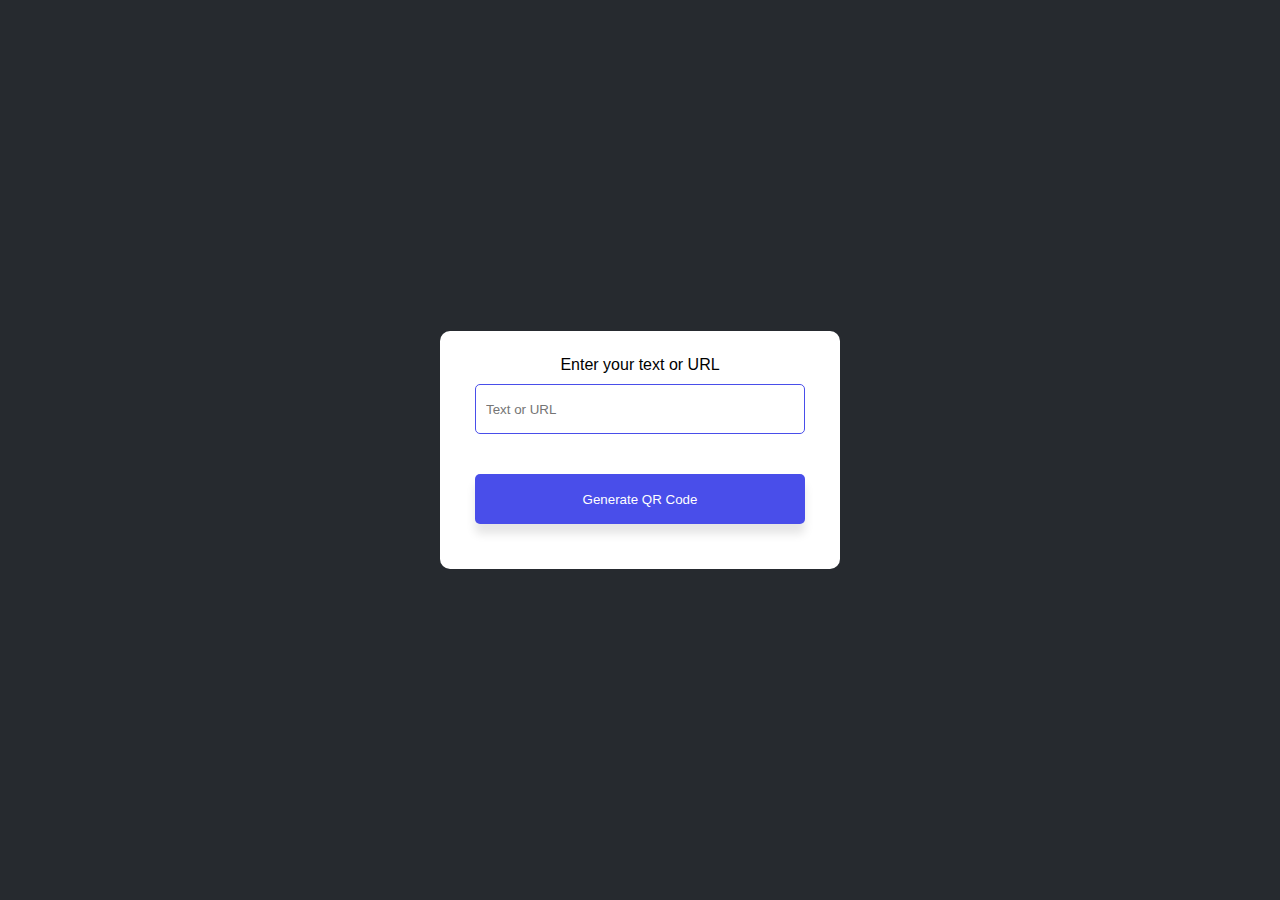
==== index.html @ d9f8846d "first" ====
<!DOCTYPE html>
<html lang="en">
<head>
    <meta charset="UTF-8">
    <meta name="viewport" content="width=device-width, initial-scale=1.0">
    <title>QR Code Generator</title>
    <link rel="stylesheet" href="style.css">
</head>
<body>
    <div class="container"><p>Enter your text or URL</p>
        <input type="text" placeholder="Text or URL" id="qrText">
        <div id="imgBox">
            <img src="" id="qrImage">
            <div class="dowwnload-btn-container">
                <button class="download-btn" id="jpg-btn">JPG</button>
                <button class="download-btn" id="png-btn">PNG</button>
                <button class="download-btn" id="svg-btn">SVG</button>
            </div>
            <button id="exit-btn"><svg xmlns="http://www.w3.org/2000/svg" viewBox="0 0 384 512"><path d="M342.6 150.6c12.5-12.5 12.5-32.8 0-45.3s-32.8-12.5-45.3 0L192 210.7 86.6 105.4c-12.5-12.5-32.8-12.5-45.3 0s-12.5 32.8 0 45.3L146.7 256 41.4 361.4c-12.5 12.5-12.5 32.8 0 45.3s32.8 12.5 45.3 0L192 301.3 297.4 406.6c12.5 12.5 32.8 12.5 45.3 0s12.5-32.8 0-45.3L237.3 256 342.6 150.6z"/></svg></button>
        </div>
        <button onclick="generateQR()" class="Generate-btn"> 
            Generate QR Code
        </button>
        
    </div>

   
     <script src="script.js"></script>
     <script src="FileSaver.js"></script>
</body>
</html>
---- style.css ----
*{
    margin: 0;
    padding: 0;
    font-family: 'Poppins',sans-serif;
    box-sizing: border-box;
}
body{
    background: #262a2f;
    height: 100vh;
    display: flex;
    align-items: center;
    justify-content: center;
}
.container{
    width: 400px;
    padding: 25px 35px;
    background: #fff;
    border-radius: 10px;
    position: relative;
    display: flex;
    flex-direction: column;
    align-items: center;
    justify-content: center;
}
.container input{
    width: 100%;
    height: 50px;
    border: 1px solid #494eea;
    outline: 0;
    padding: 10px;
    margin: 10px 0 20px;
    border-radius: 5px;
}

.container .Generate-btn{
    width: 100%;
    height: 50px;
    background:#494eea;
    color: #fff;
    border: 0;
    outline: 0;
    border-radius: 5px;
    box-shadow: 0 10px 10px rgba(0,0,0,0.1);
    cursor: pointer;
    margin: 20px 0;
    font-weight: 500;
}

#imgBox{
    width: 80vw;
    height: 80vh;
    display: flex;
    flex-direction: column;
    align-items: center;
    justify-content: center;
    border-radius: 5px;
    overflow: hidden;
    position: absolute;
    background-color: rgba(255, 255, 255, 0.267);
    backdrop-filter: blur(10px);
    padding: 20px;
    display: none;
    gap: 80px;
}

#imgBox img{
    width: 250px;
    padding: 10px;
}

#imgBox.show-img{
    display: flex;
    border: 1px solid #d1d1d1;

}
#exit-btn{
    width: 40px;
    height: 40px;
    display: flex;
    align-items: center;
    justify-content: center;
    background: white;
    color:white;
    border: none;
    border-radius: 50%;
    cursor: pointer;
    transition: all .3s;
}
#exit-btn svg{
    width: 45%;
}
#exit-btn svg path{
    fill: red;
}
#exit-btn:hover{
    transform: scale(1.2);
}
.download-btn{
    padding: 10px 15px;
    background-color: #494eea;
    color: rgb(255, 255, 255);
    border-radius: 10px;
    border: none;
    cursor: pointer;
}
.download-btn:hover{
    background-color: #6c71ff;
}
.error{
    animation: shake 0.1s linear 10;
}

@keyframes shake{
    0%{
        transform: translateX(0);
    }
    25%{
        transform: translateX(-2px);
    }
    50%{
        transform: translateX(0);
    }
    75%{
        transform: translateX(2px);
    }
    100%{
        transform: translateX(0);
    }
}
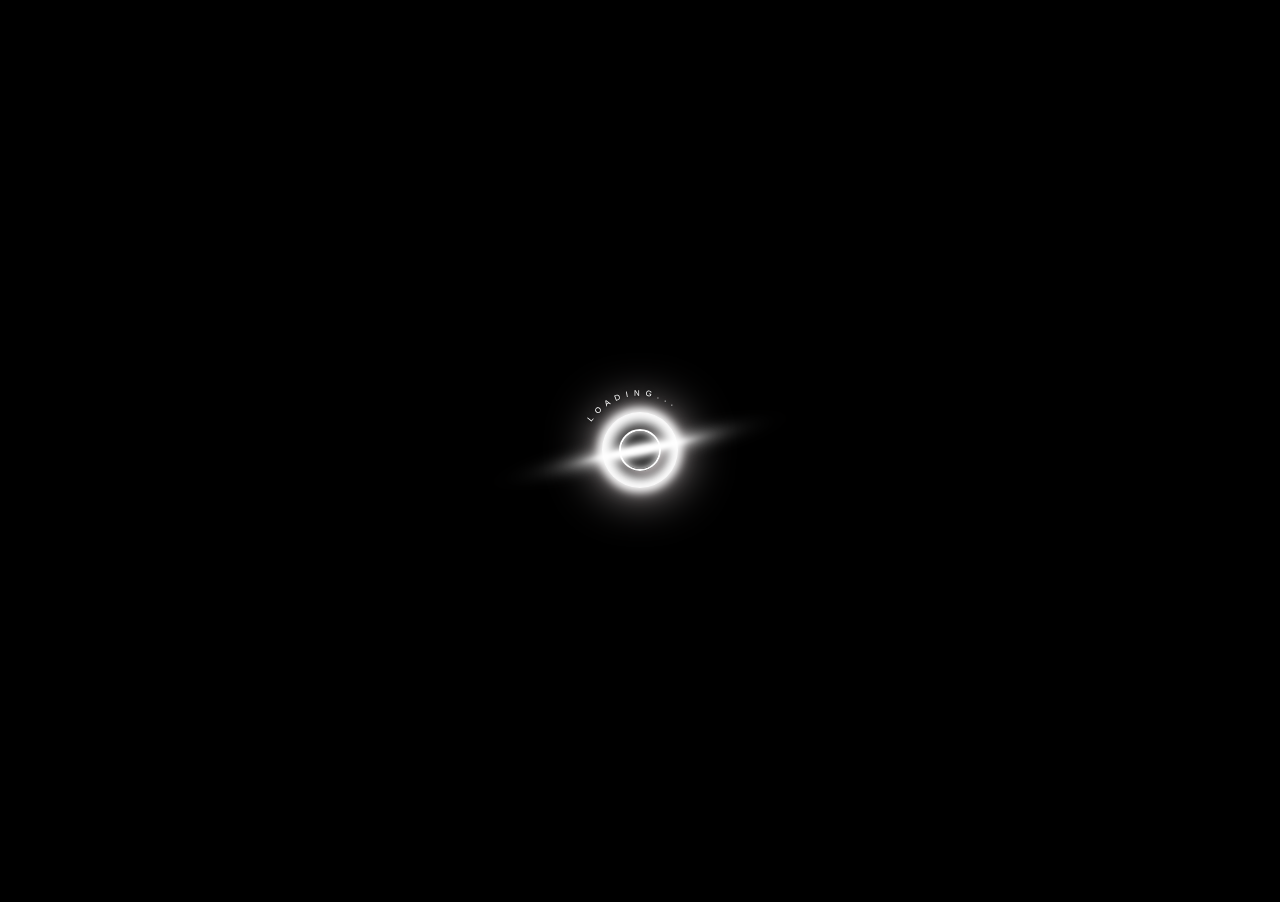
==== commit c298424f: "secondscommit" ====
--- a/index.html
+++ b/index.html
@@ -1,31 +1,87 @@
 <!DOCTYPE html>
 <html lang="en">
-<head>
-    <meta charset="UTF-8">
-    <meta name="viewport" content="width=device-width, initial-scale=1.0">
-    <title>QR Code Generator</title>
-    <link rel="stylesheet" href="style.css">
-</head>
+
+    <head>
+        <meta charset="UTF-8">
+        <meta http-equiv="X-UA-Compatible" content="IE=edge">
+        <meta name="viewport" content="width=device-width, initial-scale=1.0">
+        <meta name="theme-color" content="#000">
+        <meta name="description" content="Rupendra Singh Rajawat | QR CODE GENERATOR" />
+        <meta name="keywords" content="Rupendra Singh Rajawat, QR GENERATOR" />
+        <meta name="author" content="Rupendra Singh Rajawat" />
+    
+        <meta property="og:title" content="" />
+        <meta property="og:image" content="" />
+        <meta property="og:url" content="" />
+        <meta property="og:site_name" content="" />
+        <meta property="og:description" content="" />
+        <meta name="twitter:title" content="" />
+        <meta name="twitter:image" content="" />
+        <meta name="twitter:url" content="" />
+        <meta name="twitter:card" content="" />
+    
+        <title>QR GENERATOR</title>
+        <link rel="icon" type="image/x-icon" href="src/images/favicon.png">
+        <!-- aos cdn -->
+        <link rel="stylesheet" href="https://unpkg.com/aos@next/dist/aos.css" />
+        <!-- stylesheet -->
+        <link rel="stylesheet" href="index.css">
+        <!-- fontawesome -->
+        <link rel="stylesheet" href="https://use.fontawesome.com/releases/v5.15.4/css/all.css"
+          integrity="sha384-DyZ88mC6Up2uqS4h/KRgHuoeGwBcD4Ng9SiP4dIRy0EXTlnuz47vAwmeGwVChigm" crossorigin="anonymous" />
+      
+        <link rel="stylesheet" href="https://fonts.googleapis.com/css2?family=Passions+Conflict&family=Orbitron&family=Fira+Code&family=Orbitron">
+        <!-- google icons -->
+        <link rel="stylesheet" href="https://fonts.googleapis.com/css2?family=Material+Symbols+Outlined:opsz,wght,FILL,GRAD@48,400,0,0" />
+      
+      </head>
 <body>
-    <div class="container"><p>Enter your text or URL</p>
-        <input type="text" placeholder="Text or URL" id="qrText">
-        <div id="imgBox">
-            <img src="" id="qrImage">
-            <div class="dowwnload-btn-container">
-                <button class="download-btn" id="jpg-btn">JPG</button>
-                <button class="download-btn" id="png-btn">PNG</button>
-                <button class="download-btn" id="svg-btn">SVG</button>
+ 
+        <div id="preloader">
+            <div class="loader">
+                <div class="blackhole">
+                  <div class="blackhole-circle"></div>
+                  <div class="blackhole-disc"></div>
+                </div>
+              
+                <div class="curve">
+                  <svg viewBox="0 0 500 500">
+                    <path id="loading" d="M73.2,148.6c4-6.1,65.5-96.8,178.6-95.6c111.3,1.2,170.8,90.3,175.1,97"></path>
+                    <text width="500">
+                      <textPath xlink:href="#loading">
+                        loading...
+                      </textPath>
+                    </text>
+                  </svg>
+                </div>
+              </div>
+        </div>
+        <div class="BigdaddyContainer">
+          <div class="bg" id="bg"></div>
+          <div class="mainContainer">
+            <div class="logoContainer">
+                <img src="src/images/logo.png" alt="">
             </div>
-            <button id="exit-btn"><svg xmlns="http://www.w3.org/2000/svg" viewBox="0 0 384 512"><path d="M342.6 150.6c12.5-12.5 12.5-32.8 0-45.3s-32.8-12.5-45.3 0L192 210.7 86.6 105.4c-12.5-12.5-32.8-12.5-45.3 0s-12.5 32.8 0 45.3L146.7 256 41.4 361.4c-12.5 12.5-12.5 32.8 0 45.3s32.8 12.5 45.3 0L192 301.3 297.4 406.6c12.5 12.5 32.8 12.5 45.3 0s12.5-32.8 0-45.3L237.3 256 342.6 150.6z"/></svg></button>
-        </div>
-        <button onclick="generateQR()" class="Generate-btn"> 
-            Generate QR Code
-        </button>
-        
+            <div class="buttonContainer">
+                <a href="home/home.html"><button>
+                    <svg xmlns="http://www.w3.org/2000/svg" viewBox="0 0 24 24" width="24" height="24"><path fill="none" d="M0 0h24v24H0z"></path><path fill="currentColor" d="M5 13c0-5.088 2.903-9.436 7-11.182C16.097 3.564 19 7.912 19 13c0 .823-.076 1.626-.22 2.403l1.94 1.832a.5.5 0 0 1 .095.603l-2.495 4.575a.5.5 0 0 1-.793.114l-2.234-2.234a1 1 0 0 0-.707-.293H9.414a1 1 0 0 0-.707.293l-2.234 2.234a.5.5 0 0 1-.793-.114l-2.495-4.575a.5.5 0 0 1 .095-.603l1.94-1.832C5.077 14.626 5 13.823 5 13zm1.476 6.696l.817-.817A3 3 0 0 1 9.414 18h5.172a3 3 0 0 1 2.121.879l.817.817.982-1.8-1.1-1.04a2 2 0 0 1-.593-1.82c.124-.664.187-1.345.187-2.036 0-3.87-1.995-7.3-5-8.96C8.995 5.7 7 9.13 7 13c0 .691.063 1.372.187 2.037a2 2 0 0 1-.593 1.82l-1.1 1.039.982 1.8zM12 13a2 2 0 1 1 0-4 2 2 0 0 1 0 4z"></path></svg>
+                    <span>Let's Go!</span>
+                  </button></a>
+            </div>
+      </div>
     </div>
-
-   
-     <script src="script.js"></script>
-     <script src="FileSaver.js"></script>
+    <script src="index.js"></script>
+    <script src="main.js"></script>
 </body>
+<script>
+    
+var loader = document.getElementById("preloader");
+window.addEventListener("load", function () {
+    setTimeout(function() {
+        loader.style.display = "none";
+        }, 3000);
+  
+  
+})
+</script>
 </html>--- a/index.css
+++ b/index.css
@@ -0,0 +1,336 @@
+* {
+    box-sizing: border-box;
+    margin: 0;
+    padding: 0;
+}
+
+*::selection {
+    background-color: gray;
+}
+
+*::-moz-selection {
+    background: gray;
+}
+ 
+
+* {
+    -webkit-tap-highlight-color: transparent;
+}
+
+html {
+    font-size: 62.5%;
+    scroll-behavior: smooth;
+}
+:root{
+    font-family: Whitney, -apple-system, BlinkMacSystemFont, Segoe UI, Roboto, Helvetica, Arial, sans-serif;
+    cursor:default;
+}
+#preloader{
+    background-color:black;
+    height: 100%;
+    width: 100%;
+    position: fixed;
+    z-index: 99999;
+    display: flex;
+    align-items: center;
+    justify-content: center;
+    overflow-y: hidden;
+    /* background-image: url(src/svg/Pulse-0.4s-200px.svg); */
+    background-repeat: no-repeat;
+    background-position: center;
+    background-size: 10%;
+    /* filter: invert(1); */
+
+}
+.loader {
+  display: flex;
+  width: 8rem;
+  height: 8rem;
+  justify-content: center;
+  align-items: center;
+  position: relative;
+  flex-direction: column;
+}
+
+.curve {
+  width: 180%;
+  height: 180%;
+  position: absolute;
+  animation: rotate 8s linear infinite;
+  fill: transparent;
+}
+
+.curve text {
+  letter-spacing: 20px;
+  text-transform: uppercase;
+  font: 3em "Fira Sans", sans-serif;
+  fill: white;
+  filter: drop-shadow(0 2px 8px black);
+}
+
+.blackhole {
+  z-index: -1;
+  display: flex;
+  position: absolute;
+  width: 8rem;
+  height: 8rem;
+  align-items: center;
+  justify-content: center;
+}
+
+.blackhole-circle {
+  z-index: 0;
+  display: flex;
+  width: 100%;
+  height: 100%;
+  border-radius: 50%;
+  background: radial-gradient(circle at center, black 25%, white 35%, white 100%);
+  box-shadow: 0px 0px 2rem #c2babb;
+  align-items: center;
+  justify-content: center;
+}
+
+.blackhole-circle::after {
+  z-index: 0;
+  position: absolute;
+  content: "";
+  display: flex;
+  width: 100%;
+  height: 100%;
+  border-radius: 50%;
+  border: 4px solid white;
+  background: radial-gradient(circle at center, black 35%, white 60%, white 100%);
+  box-shadow: 0px 0px 5rem #c2babb;
+  align-items: center;
+  justify-content: center;
+  filter: blur(4px);
+  animation: pulseAnimation linear infinite 2s alternate-reverse;
+}
+
+.blackhole-circle::before {
+  z-index: 1;
+  content: "";
+  display: flex;
+  width: 4rem;
+  height: 4rem;
+  border: 2px solid #ffffff;
+  box-shadow: 3px 3px 10px #c2babb, inset 0 0 1rem #ffffff;
+  border-radius: 50%;
+  top: 5rem;
+  filter: blur(0.5px);
+  animation: rotate linear infinite 3s;
+}
+
+.blackhole-disc {
+  position: absolute;
+  z-index: 0;
+  display: flex;
+  width: 5rem;
+  height: 10rem;
+  border-radius: 50%;
+  background: radial-gradient(circle at center, #ffffff 80%, #353535 90%, white 100%);
+  filter: blur(1rem) brightness(130%);
+  border: 1rem solid white;
+  box-shadow: 0px 0px 3rem #d7c4be;
+  transform: rotate3d(1, 1, 1, 220deg);
+  animation: pulseAnimation2 linear infinite 2s alternate-reverse;
+  justify-content: center;
+  align-items: center;
+}
+
+.blackhole-disc::before {
+  content: "";
+  position: absolute;
+  z-index: 0;
+  display: flex;
+  width: 5rem;
+  height: 10rem;
+  border-radius: 50%;
+  background: radial-gradient(circle at center, #ffffff 80%, #353535 90%, white 100%);
+  filter: blur(3rem);
+  border: 1rem solid white;
+  box-shadow: 0px 0px 6rem #d7c4be;
+  animation: pulseAnimation linear infinite 2s alternate-reverse;
+}
+
+@keyframes rotate {
+  0% {
+    transform: rotate(0deg);
+  }
+
+  100% {
+    transform: rotate(360deg);
+  }
+}
+
+@keyframes pulseAnimation {
+  0% {
+    box-shadow: 0px 0px 3rem #c2babb;
+    transform: scale(1);
+  }
+
+  100% {
+    box-shadow: 0px 0px 5rem #c2babb;
+    transform: scale(1.09);
+  }
+}
+
+@keyframes pulseAnimation2 {
+  0% {
+    box-shadow: 0px 0px 3rem #c2babb;
+    transform: rotate3d(1, 1, 1, 220deg) scale(1);
+  }
+
+  100% {
+    box-shadow: 0px 0px 5rem #c2babb;
+    transform: rotate3d(1, 1, 1, 220deg)  scale(.95);
+  }
+}
+
+body{
+  background-color: black;
+  overflow: hidden;
+}
+/* landing page */
+.BigdaddyContainer{
+
+  width: 100%;
+  height: 100vh;
+  position: relative;
+  display: flex;
+  align-items: center;
+  justify-content: center;
+}
+.bg{
+  position: absolute;
+  width: 100%;
+  height: 100%;
+  z-index: 1;
+}
+.mainContainer{
+  padding-top: 70px;
+  width: 100%;
+  height: 100%;
+  position:absolute;
+  z-index: 9999;
+  display: flex;
+  align-items: center;
+  justify-content: flex-start;
+  flex-direction: column;
+}
+
+.logoContainer{
+    width: 100%;
+    display: flex;
+    align-items:flex-start;
+    justify-content: center;
+
+    height: 80%;
+}
+.logoContainer img{
+    width: 26%;
+}
+
+
+.buttonContainer{
+    height:20%;
+    display: flex;
+    align-items: center;
+    justify-content: center;
+
+}
+a{
+    text-decoration: none;
+}
+button {
+    display: flex;
+    align-items: center;
+    font-family: inherit;
+    font-weight: 500;
+    font-size: 17px;
+    padding: 0.8em 1.3em 0.8em 0.9em;
+    color: black;
+    background: white;
+    border: none;
+    letter-spacing: 0.05em;
+    /* border-radius: 16px; */
+    transition-duration: .5s;
+    
+    cursor: pointer;
+  }
+  
+  button svg {
+    margin-right: 3px;
+    transform: rotate(30deg);
+    transition: transform 0.5s cubic-bezier(0.76, 0, 0.24, 1);
+  }
+  
+  button span {
+    transition: transform 0.5s cubic-bezier(0.76, 0, 0.24, 1);
+  }
+  
+  button:hover svg {
+    transform: translateX(5px) rotate(90deg);
+  }
+  
+
+/* landing page */
+
+/* responsive code below*/
+@media screen and (max-width:1920px) {
+    html {
+        font-size: 60%;
+    }
+}
+
+@media screen and (max-width:1200px) {
+    html {
+        font-size: 60%;
+    }
+}
+
+@media screen and (max-width:998px) {
+    html {
+        font-size: 55%;
+    }
+    .logoContainer img{
+        width: 50%;
+    }
+}
+
+@media screen and (max-width:768px) {
+    html {
+        font-size: 50%;
+    }
+ 
+}
+
+@media screen and (max-width:500px) {
+    html {
+        font-size: 45%;  
+    }
+    .logoContainer img{
+        width: 100%;
+    }
+
+}
+
+@media screen and (max-width:430px) {
+    html {
+        font-size: 43%;
+    }
+}
+
+@media screen and (max-width:375px) {
+    html {
+        font-size: 40%;
+    }
+}
+@media screen and (max-width:300px) {
+    html {
+        font-size: 40%;
+    }
+}
+
+/* responsive code above */
+
